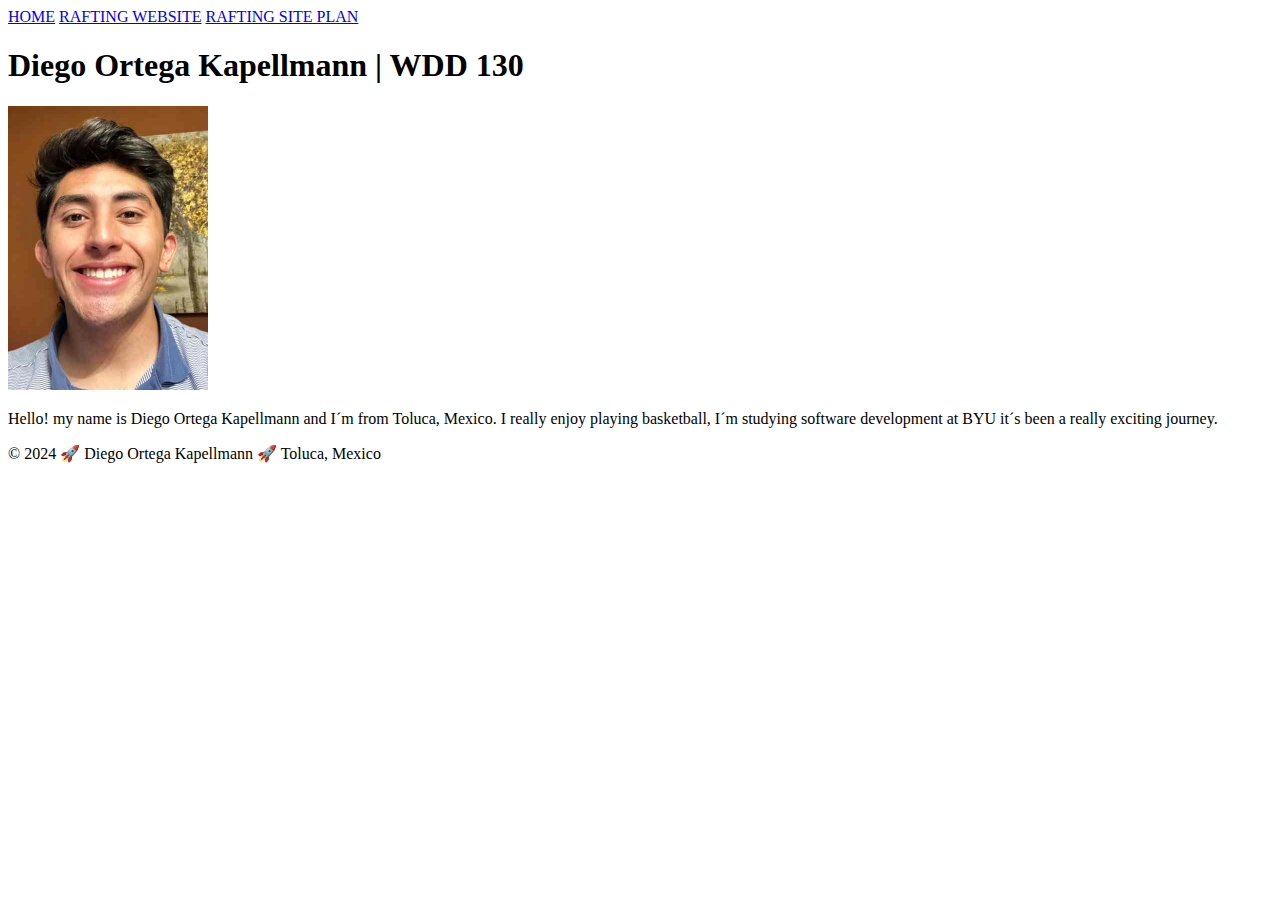
==== index.html @ 59db8903 "first commit" ====
<!DOCTYPE html>
<html lang="en-Us">
    <head>
        <meta charset="utf-8">
        <meta name="viewport" content="width-device-width,inital-scale=1.0">
        <title>Diego Ortega Kapellmann | WDD 130</title>
    </head>
    <body>
        <header>
            <nav>
                <a href="#">HOME</a>
                <a href="wwr/">RAFTING WEBSITE</a>
                <a href="wwwr/site-plan-rafting.html">RAFTING SITE PLAN</a>
            </nav>
        </header>
        <main>
            <h1>Diego Ortega Kapellmann | WDD 130</h1>
            <img src="images/profile.jpg" alt="Hello, my name is Diego Ortega Kapellmann" width="200">
            <p>Hello! my name is Diego Ortega Kapellmann and I´m from Toluca, Mexico. I really enjoy playing basketball, I´m studying software development at BYU it´s been a really exciting journey.</p>
        </main>
        <footer>
            <p>&copy; 2024 &#128640; Diego Ortega Kapellmann &#128640; Toluca, Mexico</p>
        </footer>
    </body>
</html>
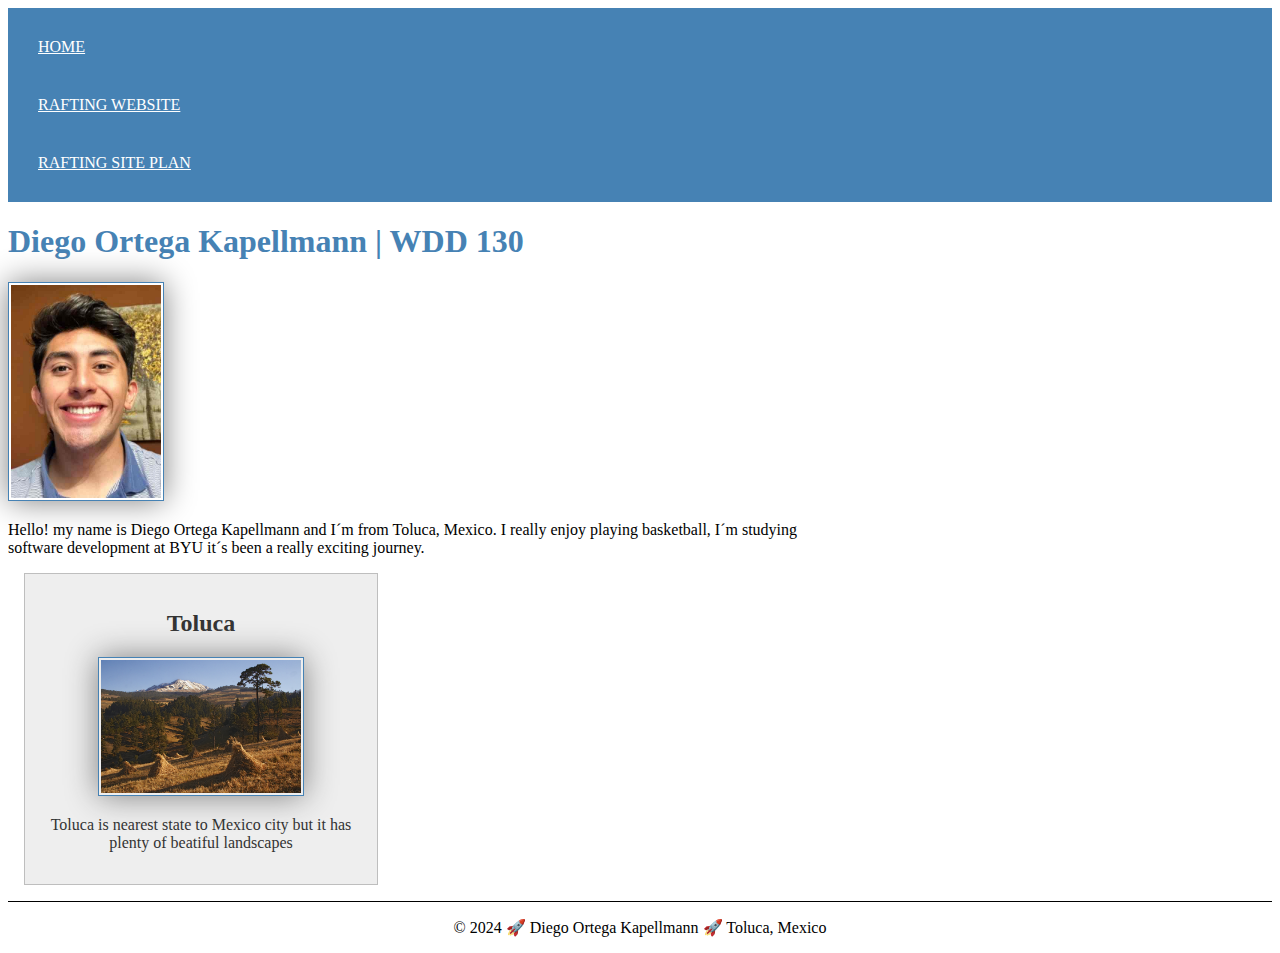
==== commit bdb5521c: "addisions" ====
--- a/index.html
+++ b/index.html
@@ -4,6 +4,9 @@
         <meta charset="utf-8">
         <meta name="viewport" content="width-device-width,inital-scale=1.0">
         <title>Diego Ortega Kapellmann | WDD 130</title>
+        <link rel="stylesheet" href="styles/styles.css">
+        <meta name="description" content="This page is used for giving explanation of who is Diego">
+        <meta name="au" content="Diego">
     </head>
     <body>
         <header>
@@ -18,6 +21,11 @@
             <img src="images/profile.jpg" alt="Hello, my name is Diego Ortega Kapellmann" width="200">
             <p>Hello! my name is Diego Ortega Kapellmann and I´m from Toluca, Mexico. I really enjoy playing basketball, I´m studying software development at BYU it´s been a really exciting journey.</p>
         </main>
+        <aside>
+            <h2>Toluca</h2>
+            <img src="images/Nevado_de_Toluca.jpg" alt="Nevado de Toluca">
+            <P>Toluca is nearest state to Mexico city but it has plenty of beatiful landscapes</P>
+        </aside>
         <footer>
             <p>&copy; 2024 &#128640; Diego Ortega Kapellmann &#128640; Toluca, Mexico</p>
         </footer>
--- a/styles/styles.css
+++ b/styles/styles.css
@@ -0,0 +1,11 @@
+nav {background-color: steelblue; padding: 10px;}
+nav a {color: white; display: block; padding: 20px;}
+h1 {color: steelblue;}
+img {width: 150px; height: auto; border: 1px solid steelblue; padding: 2px; box-shadow: 0 0 30px gray;}
+p {padding: 0;}
+
+main {max-width: 840px;}
+aside {width: 20rem; margin: 1rem; border: 1px solid rgba(0, 0, 0, 0.2); padding: 1rem; background-color: #eee; color: #333; text-align: center;}
+aside img {width: 200px; height: auto;}
+main img {width: 150px; height: auto;}
+footer {margin-top: 15px; border-top: 1px solid #000; text-align: center;} 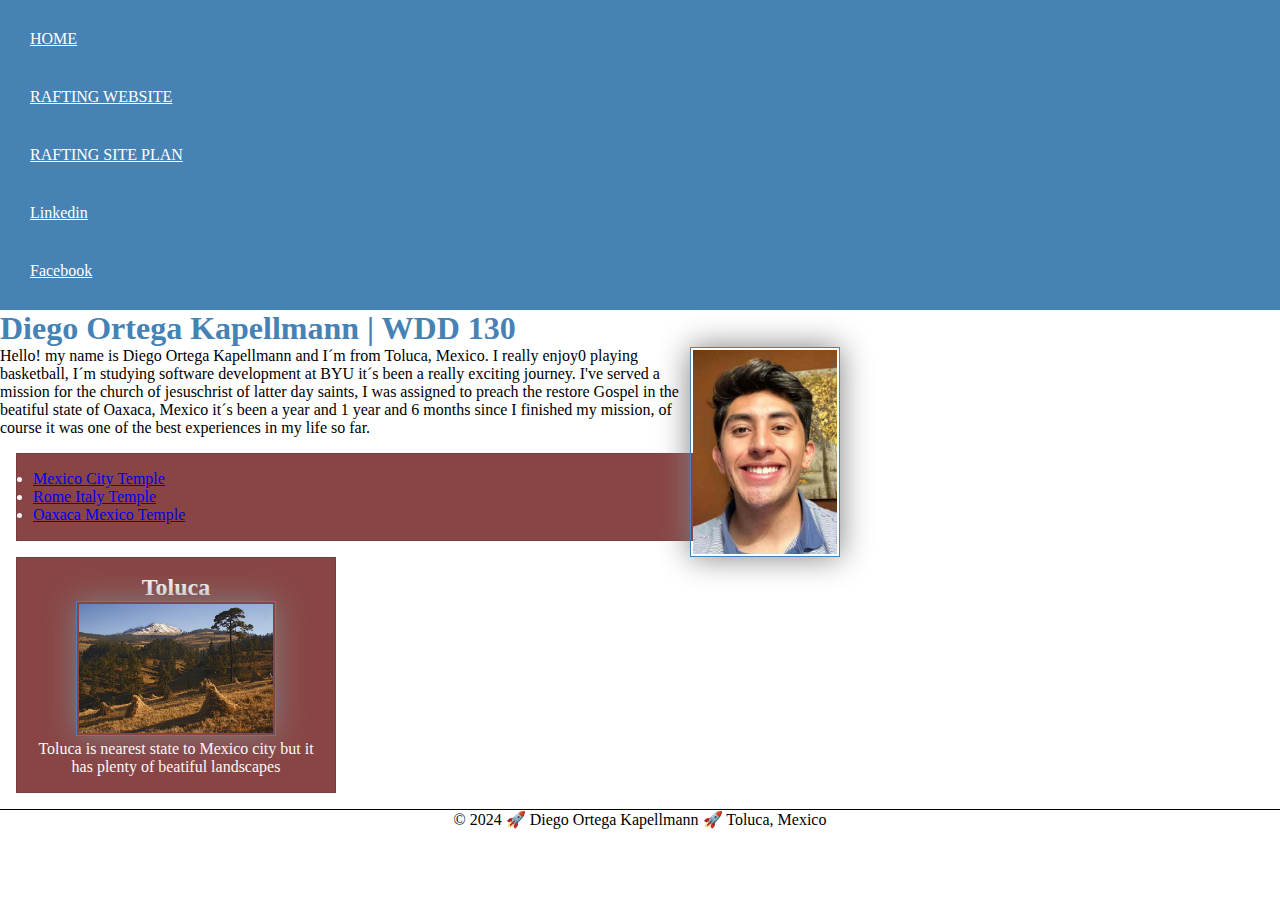
==== commit ac636c88: "addisions" ====
--- a/index.html
+++ b/index.html
@@ -14,14 +14,25 @@
                 <a href="#">HOME</a>
                 <a href="wwr/">RAFTING WEBSITE</a>
                 <a href="wwwr/site-plan-rafting.html">RAFTING SITE PLAN</a>
+                <a href="https://linkedin.com">Linkedin</a>
+                <a href="https://facebook.com">Facebook</a>
             </nav>
         </header>
         <main>
             <h1>Diego Ortega Kapellmann | WDD 130</h1>
             <img src="images/profile.jpg" alt="Hello, my name is Diego Ortega Kapellmann" width="200">
-            <p>Hello! my name is Diego Ortega Kapellmann and I´m from Toluca, Mexico. I really enjoy playing basketball, I´m studying software development at BYU it´s been a really exciting journey.</p>
+            <p>Hello! my name is Diego Ortega Kapellmann and I´m from Toluca, Mexico. 
+                I really enjoy0 playing basketball, I´m studying software development at BYU it´s been a really exciting journey.
+                I've served a mission for the church of jesuschrist of latter day saints, I was assigned to preach the restore Gospel in the beatiful state of Oaxaca, Mexico
+                it´s been a year and 1 year and 6 months since I finished my mission, of course it was one of the best experiences in my life so far.
+            </p>
+            <ul class="box">
+                <li><a href="https://www.churchofjesuschrist.org/temples/details/mexico-city-mexico-temple" target="_blank">Mexico City Temple</a></li>
+                <li><a href="https://www.churchofjesuschrist.org/temples/details/rome-italy-temple" target="_blank">Rome Italy Temple</a></li>
+                <li><a href="https://www.churchofjesuschrist.org/temples/details/oaxaca-mexico-temple" target="_blank">Oaxaca Mexico Temple</a></li>
+            </ul>
         </main>
-        <aside>
+        <aside class="box">
             <h2>Toluca</h2>
             <img src="images/Nevado_de_Toluca.jpg" alt="Nevado de Toluca">
             <P>Toluca is nearest state to Mexico city but it has plenty of beatiful landscapes</P>
@@ -30,4 +41,5 @@
             <p>&copy; 2024 &#128640; Diego Ortega Kapellmann &#128640; Toluca, Mexico</p>
         </footer>
     </body>
+    <!--last time modified 27/06/2024-->
 </html>--- a/styles/styles.css
+++ b/styles/styles.css
@@ -1,3 +1,8 @@
+*{
+    margin: 0;
+    padding: 0;
+    box-sizing: border-box;
+}
 nav {background-color: steelblue; padding: 10px;}
 nav a {color: white; display: block; padding: 20px;}
 h1 {color: steelblue;}
@@ -7,5 +12,21 @@
 main {max-width: 840px;}
 aside {width: 20rem; margin: 1rem; border: 1px solid rgba(0, 0, 0, 0.2); padding: 1rem; background-color: #eee; color: #333; text-align: center;}
 aside img {width: 200px; height: auto;}
-main img {width: 150px; height: auto;}
-footer {margin-top: 15px; border-top: 1px solid #000; text-align: center;} +main img {width: 150px; height: auto; float: right;}
+footer {margin-top: 15px; border-top: 1px solid #000; text-align: center;} 
+
+/*class Selectors*/
+
+.box{
+    margin: 1rem;
+    border: 1px solid rgba(0, 0, 0, .1);
+    padding: 1rem;
+    background-color: #742424d8; 
+    color: #f8f8f8;
+}
+
+aside{
+    width: 20em;
+    text-align: center;
+}
+
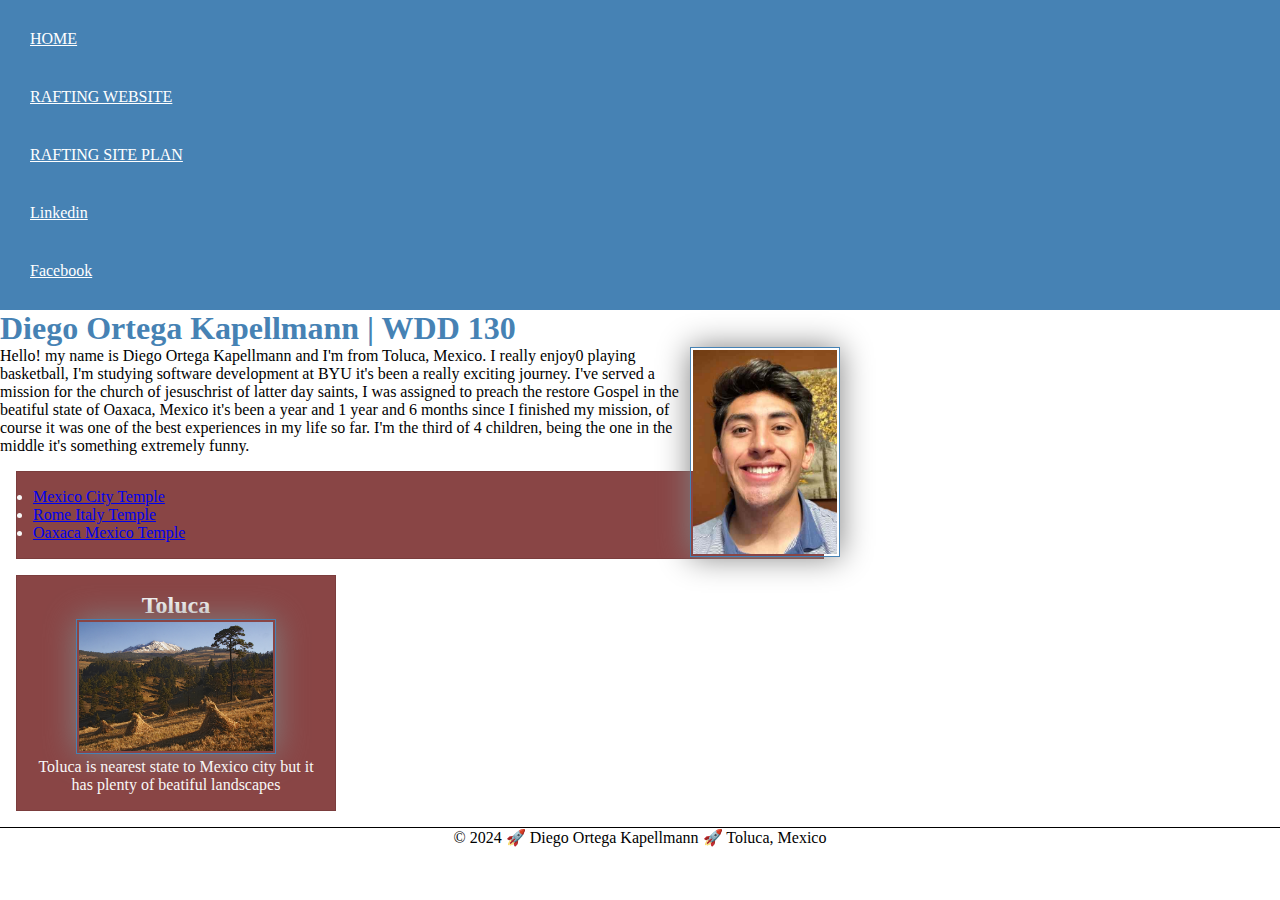
==== commit 39c6128c: "introduction" ====
--- a/index.html
+++ b/index.html
@@ -21,10 +21,11 @@
         <main>
             <h1>Diego Ortega Kapellmann | WDD 130</h1>
             <img src="images/profile.jpg" alt="Hello, my name is Diego Ortega Kapellmann" width="200">
-            <p>Hello! my name is Diego Ortega Kapellmann and I´m from Toluca, Mexico. 
-                I really enjoy0 playing basketball, I´m studying software development at BYU it´s been a really exciting journey.
+            <p>Hello! my name is Diego Ortega Kapellmann and I'm from Toluca, Mexico. 
+                I really enjoy0 playing basketball, I'm studying software development at BYU it's been a really exciting journey.
                 I've served a mission for the church of jesuschrist of latter day saints, I was assigned to preach the restore Gospel in the beatiful state of Oaxaca, Mexico
-                it´s been a year and 1 year and 6 months since I finished my mission, of course it was one of the best experiences in my life so far.
+                it's been a year and 1 year and 6 months since I finished my mission, of course it was one of the best experiences in my life so far.
+                I'm the third of 4 children, being the one in the middle it's something extremely funny.
             </p>
             <ul class="box">
                 <li><a href="https://www.churchofjesuschrist.org/temples/details/mexico-city-mexico-temple" target="_blank">Mexico City Temple</a></li>
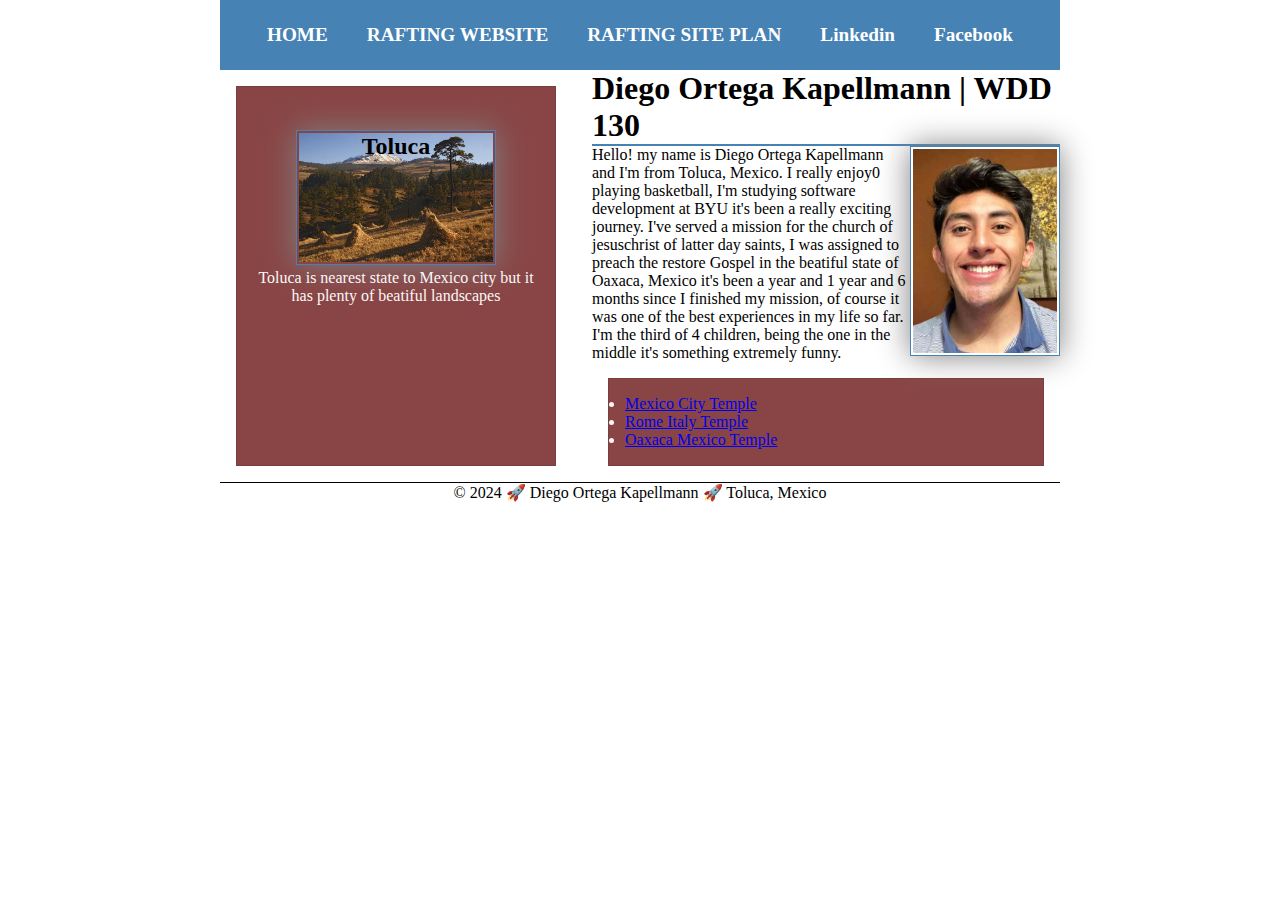
==== commit cdf3a6f0: "index addisions" ====
--- a/index.html
+++ b/index.html
@@ -18,6 +18,7 @@
                 <a href="https://facebook.com">Facebook</a>
             </nav>
         </header>
+        <div class="grid">
         <main>
             <h1>Diego Ortega Kapellmann | WDD 130</h1>
             <img src="images/profile.jpg" alt="Hello, my name is Diego Ortega Kapellmann" width="200">
@@ -38,6 +39,7 @@
             <img src="images/Nevado_de_Toluca.jpg" alt="Nevado de Toluca">
             <P>Toluca is nearest state to Mexico city but it has plenty of beatiful landscapes</P>
         </aside>
+        </div>
         <footer>
             <p>&copy; 2024 &#128640; Diego Ortega Kapellmann &#128640; Toluca, Mexico</p>
         </footer>
--- a/styles/styles.css
+++ b/styles/styles.css
@@ -3,17 +3,69 @@
     padding: 0;
     box-sizing: border-box;
 }
-nav {background-color: steelblue; padding: 10px;}
-nav a {color: white; display: block; padding: 20px;}
-h1 {color: steelblue;}
-img {width: 150px; height: auto; border: 1px solid steelblue; padding: 2px; box-shadow: 0 0 30px gray;}
-p {padding: 0;}
 
-main {max-width: 840px;}
-aside {width: 20rem; margin: 1rem; border: 1px solid rgba(0, 0, 0, 0.2); padding: 1rem; background-color: #eee; color: #333; text-align: center;}
-aside img {width: 200px; height: auto;}
-main img {width: 150px; height: auto; float: right;}
-footer {margin-top: 15px; border-top: 1px solid #000; text-align: center;} 
+nav {
+    background-color: steelblue; 
+    padding: 1rem;
+    display: flex;
+    justify-content: space-evenly;
+    align-items: center;
+}
+
+
+nav a {
+  display: block;
+  padding: 0.5rem;
+  text-decoration: none;
+  font-size: 1.2rem;
+  font-weight: 700;
+  color: #fff; 
+}
+
+h1 {
+    border-bottom: 2px solid steelblue;
+}
+
+img {
+    width: 150px; 
+    height: auto; 
+    border: 1px solid steelblue; 
+    padding: 2px; 
+    box-shadow: 0 0 30px gray;
+}
+
+p {
+    padding: 0;
+}
+
+main {
+    max-width: 840px;
+}
+
+aside {
+    width: 20rem;
+    margin: 1rem; border: 1px solid rgba(0, 0, 0, 0.2);
+    padding: 1rem;
+    background-color: #eee;
+    color: #333; 
+    text-align: center;
+}
+
+aside img {
+    width: 200px; 
+    height: auto;
+}
+
+main img {
+    width: 150px; 
+    height: auto;
+    float: right;
+}
+footer {
+    margin-top: 15px;
+    border-top: 1px solid #000; 
+    text-align: center;
+} 
 
 /*class Selectors*/
 
@@ -30,3 +82,30 @@
     text-align: center;
 }
 
+aside h2{
+    color: #000;
+    position: relative;
+    top: 30px;
+}
+
+header, .grid, footer{
+    max-width: 840px;
+    margin: 0 auto;
+}
+
+aside {
+    grid-column: 1 / 2;
+    grid-row: 1;
+  }
+  
+  main {
+    grid-column: 2 / 3;
+    grid-row: 1;
+  }
+  
+  .grid {
+    display: grid;
+    grid-template-columns: 1fr 3fr; /* Adjust the fraction values as needed */
+    gap: 20px; /* Adjust the gap as needed */
+  }
+  